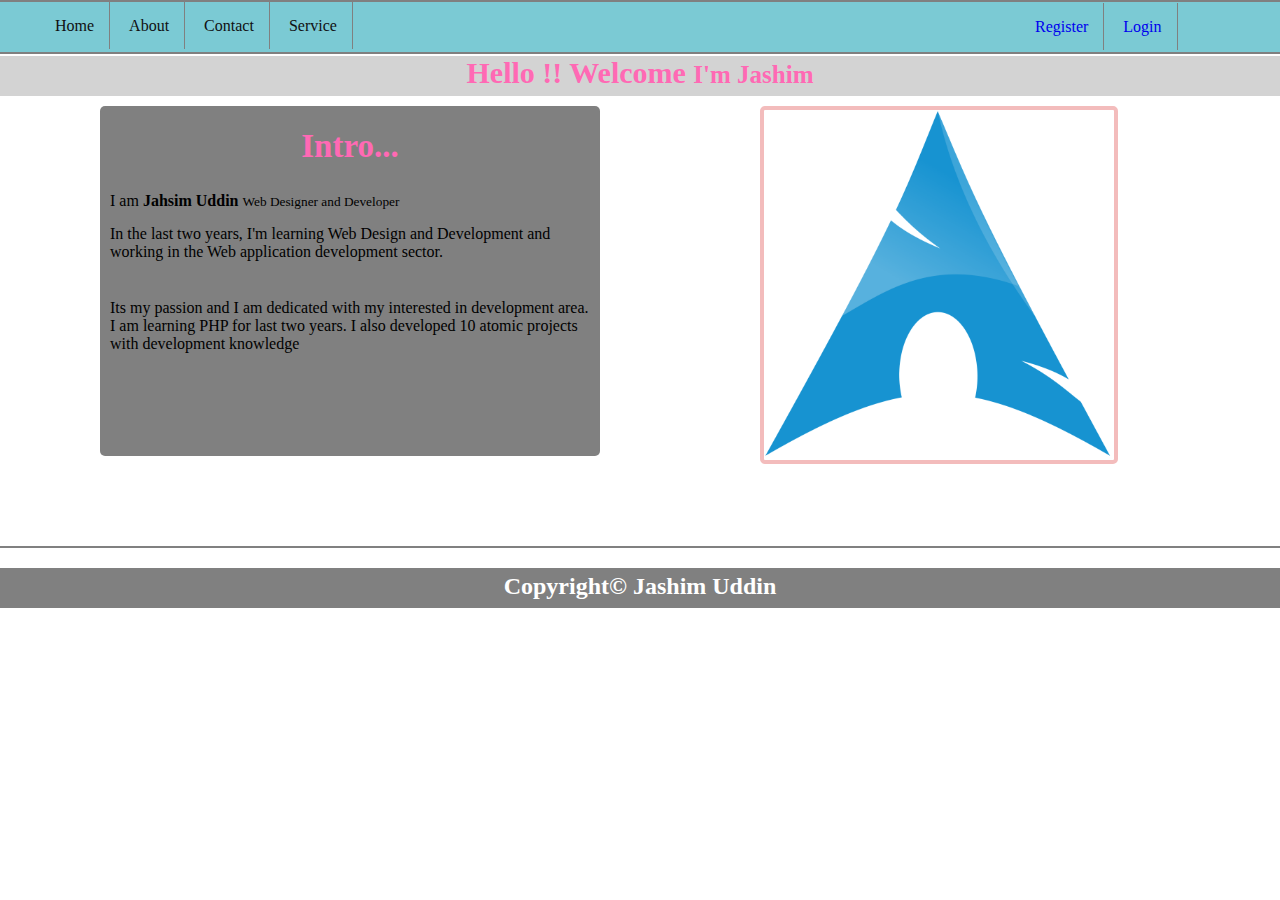
==== index.html @ eaa9c3c7 "Version 1 commit" ====
<!DOCTYPE html>
<html lang="en">
<head>
	<meta charset="UTF-8">
	<title>My Site</title>
	<link rel="stylesheet" href="style.css">
</head>
<body>
	
<header class="header">
	<div class="menu-left">
		<ul>
			<li><a href="index.html">Home</a></li>
			<li><a href="about.html">About</a></li>
			<li><a href="contact.html">Contact</a></li>
			<li><a href="service.html">Service</a></li>
		</ul>
	</div>
	<div class="menu-right">
		<ul>
			<li><a href="#">Register</a></li>
			<li><a href="#">Login</a></li>
		</ul>
	</div>

</header>

<section class="content">

	<div class="content-title">
		<h2> Hello !! Welcome <small> I'm <b>Jashim</b></small></h2>
	</div>
	
	<div class="inner-content">
		<div class="left">
			
			<h1>Intro...</h1>

			<p> I am <b>Jahsim Uddin</b> <small>Web Designer and Developer</small></p>
			
			<p>In the last two years, I'm learning Web Design and Development and working in the Web application development sector. </p>
			<br>
			<p>Its my passion and I am dedicated with my interested  in development area. 

			I am learning PHP for last two years. I also developed 10 atomic projects with development knowledge</p>
		</div>

		<div class="right">
			<img src="img-logo.png" alt="" height="350px" width="350px">

		</div>

	</div>

</section>

<footer class="footer">

	<h2>Copyright&copy <b>Jashim Uddin</b>	</h2>
</footer>

	

</body>
</html>
---- style.css ----
/*default rule*/

body{
	margin: 0;
	padding: 0;
}


/*heade section*/

.header {
	background: #7bcad4;
	height: 50px;
	border-top: 2px solid grey;
	border-bottom: 2px solid grey;

}
.menu-left{
	float: left;
	width: 400px;
	margin-top: 10px;
}

.menu-left ul {
	margin-top: 5px;
}
.menu-left ul li {
	display:inline;
	border-right: 0px solid grey;

	
}
.menu-left ul li a {
	text-decoration: none;
	padding: 15px;
	border-right: 1px solid grey;
	color: #101012;
	margin-top: 5px;
}


.menu-left ul li a:hover{}


.menu-right{
	float: right;
	width: 300px;
}

.menu-right  ul {
	
}
.menu-right ul li {
	display: inline;
}
.menu-right ul li a {
	
	text-decoration: none;
	padding: 15px;
	border-right: 1px solid grey;
}


/*content section*/

.content {
	height:490px;
	border-bottom:2px solid grey;
}
.content-title {
	width:  auto;
	height: 40px;
	background: lightgrey;
}

.content-title h2 {
	text-align: center;
	font-family: Ubuntu;
	font-weight: bold;
	font-size: 30px;
	color: hotpink;
	margin-top: 2px;
}

.inner-content{
	background: grey;
	/*width: 800px;
*/
}

.left{
	width: 500px;
	height: 350px;
	/*border: 2px dashed #ffffff;*/
	float: left;
	margin: 10px 60px 0px 100px;
	background: grey;
	border-radius: 5px;
}

.left h1{
	text-align: center;
	font-family: cursive;
	color: hotpink;
	font-size: 33px;
}
.left p {
	margin: 5px;

	padding: 5px;
}
.right {
	width: 350px;
	height: 350px;
	border: 4px solid #f3bcbc;
	border-radius: 5px;
	float: left;
	margin: 10px 20px 0px 100px;
}



.about-content {
	height:490px;
	border-bottom:2px solid grey;
}


.about {
	border: 2px dashed grey;
	height: 370px;
	width: 800px;
	margin-left: 100px;
	margin-top: 10px;

}

.about h1 {
	margin-left: 10px;
}

.about ol {
	margin-left: 15px;
}

.footer{
	background: grey;
	height: 40px;
}

.footer h2{
	text-align: center;
	color: white;
	padding: 5px;
}
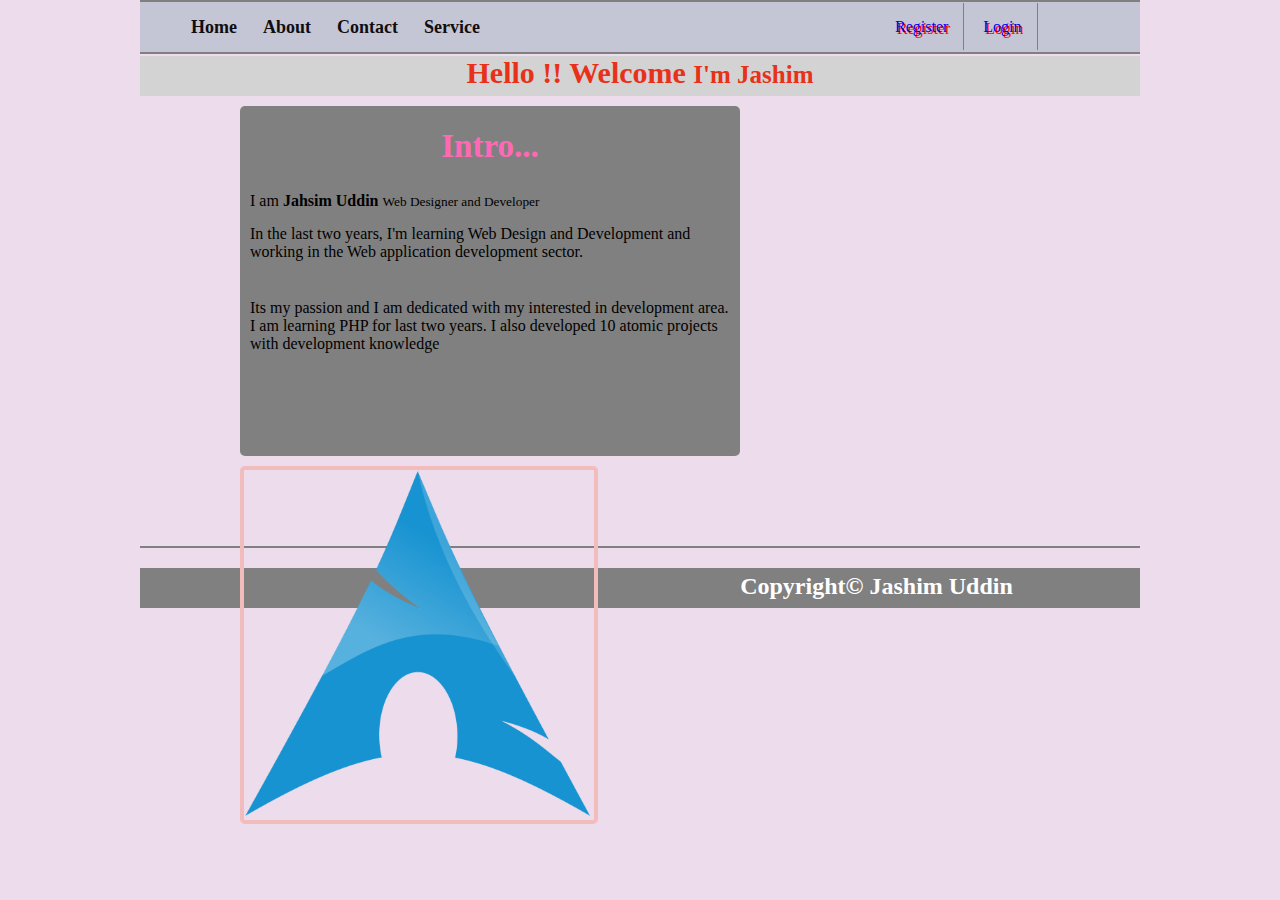
==== commit 835b3fbf: "some changes appered" ====
--- a/index.html
+++ b/index.html
@@ -23,7 +23,7 @@
 		</ul>
 	</div>
 
-</header>
+</header> <!-- / Header section ended -->
 
 <section class="content">
 
--- a/style.css
+++ b/style.css
@@ -1,19 +1,25 @@
 /*default rule*/
 
-body{
-	margin: 0;
+body {
+	margin: 0 auto;
 	padding: 0;
+	width: 1000px;
+	background: rgba(204, 164, 204, 0.38);
 }
+* {
+	font-family: Ubuntu;
+
+}
+
 
 
 /*heade section*/
 
 .header {
-	background: #7bcad4;
+	background: #2f707b33;
 	height: 50px;
 	border-top: 2px solid grey;
 	border-bottom: 2px solid grey;
-
 }
 .menu-left{
 	float: left;
@@ -32,14 +38,22 @@
 }
 .menu-left ul li a {
 	text-decoration: none;
-	padding: 15px;
-	border-right: 1px solid grey;
-	color: #101012;
+	padding: 11px;
+	/*border-right: 1px solid grey;*/
+	color: #100d11;
 	margin-top: 5px;
+	font-size: 18px;
+	font-weight: bold;
+	/*text-shadow: 3px 2px  blur purple;*/
+	
 }
 
 
-.menu-left ul li a:hover{}
+.menu-left ul li a:hover{
+	background: #e83119;
+	text-shadow: 1px 1px 2px black, 0 0 24px blue, 0 0 5px darkblue;
+	border-radius: 50px;
+}
 
 
 .menu-right{
@@ -54,7 +68,7 @@
 	display: inline;
 }
 .menu-right ul li a {
-	
+	text-shadow: 2px 2px red;
 	text-decoration: none;
 	padding: 15px;
 	border-right: 1px solid grey;
@@ -78,8 +92,11 @@
 	font-family: Ubuntu;
 	font-weight: bold;
 	font-size: 30px;
-	color: hotpink;
+	color: #e83119;
 	margin-top: 2px;
+}
+.content-title h2:hover {
+	-webkit-transition: color .4s ease-out;
 }
 
 .inner-content{
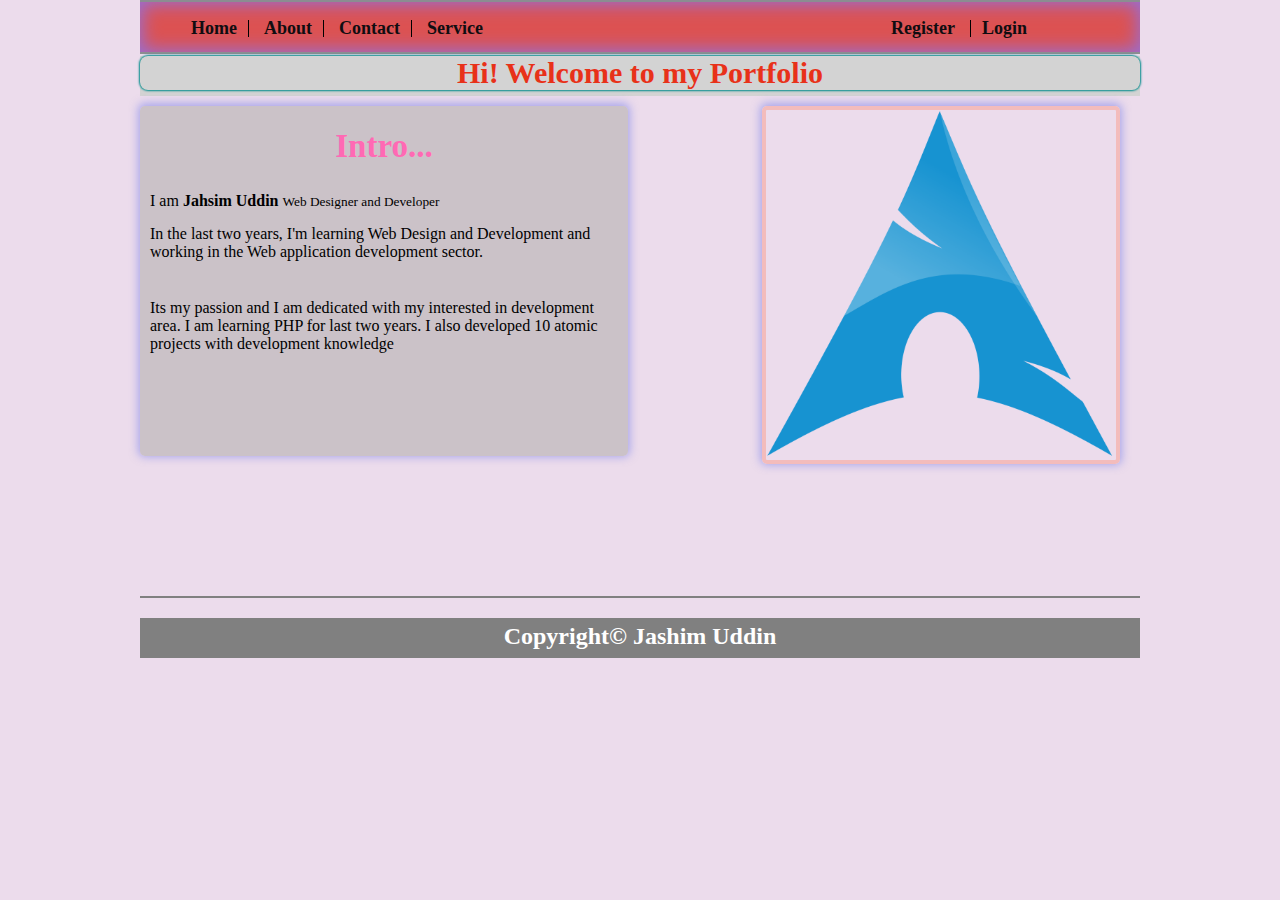
==== commit c20776d2: "Design upgraded with css3" ====
--- a/index.html
+++ b/index.html
@@ -2,6 +2,7 @@
 <html lang="en">
 <head>
 	<meta charset="UTF-8">
+	<meta name="viewport" content="width=device-width, initial-scale=1.0">
 	<title>My Site</title>
 	<link rel="stylesheet" href="style.css">
 </head>
@@ -28,7 +29,7 @@
 <section class="content">
 
 	<div class="content-title">
-		<h2> Hello !! Welcome <small> I'm <b>Jashim</b></small></h2>
+		<h2> Hi! Welcome to my Portfolio</small></h2>
 	</div>
 	
 	<div class="inner-content">
--- a/style.css
+++ b/style.css
@@ -16,69 +16,94 @@
 /*heade section*/
 
 .header {
-	background: #2f707b33;
-	height: 50px;
-	border-top: 2px solid grey;
-	border-bottom: 2px solid grey;
+    background: #dc5252;
+    height: 50px;
+    border-top: 2px solid rgba(26, 225, 233, 0.42);
+    border-bottom: 2px solid rgba(26, 225, 233, 0.42);
+    box-shadow: 0px 0px 18px 2px mediumpurple inset;
 }
 .menu-left{
 	float: left;
 	width: 400px;
-	margin-top: 10px;
+	padding: 0;
 }
 
 .menu-left ul {
-	margin-top: 5px;
+	
 }
 .menu-left ul li {
 	display:inline;
-	border-right: 0px solid grey;
-
-	
-}
+	border-right: 1px solid black;
+}
+
+.menu-left ul li:last-child{
+	border-right: 0px;
+}
+
+.menu-left ul li:hover{
+	border-right: none;
+}
+
 .menu-left ul li a {
 	text-decoration: none;
 	padding: 11px;
-	/*border-right: 1px solid grey;*/
 	color: #100d11;
 	margin-top: 5px;
 	font-size: 18px;
 	font-weight: bold;
-	/*text-shadow: 3px 2px  blur purple;*/
+}
+
+
+
+.menu-left ul li a:hover{
+	background: #2ae6dd;
+	border-radius: 6px;
+	color: white;
+	/*border-right: 0px;*/
 	
 }
-
-
-.menu-left ul li a:hover{
-	background: #e83119;
-	text-shadow: 1px 1px 2px black, 0 0 24px blue, 0 0 5px darkblue;
-	border-radius: 50px;
-}
-
-
 .menu-right{
 	float: right;
 	width: 300px;
-}
-
+	/*margin-top: 10px;*/
+}
 .menu-right  ul {
 	
 }
 .menu-right ul li {
 	display: inline;
-}
+	border-left: 1px solid black;
+}
+
+.menu-right ul li:first-child {
+	border-left: 0px solid black;
+}
+
 .menu-right ul li a {
-	text-shadow: 2px 2px red;
-	text-decoration: none;
-	padding: 15px;
-	border-right: 1px solid grey;
-}
-
+    text-decoration: none;
+	padding: 11px;
+	color: #100d11;
+	margin-top: 5px;
+	font-size: 18px;
+	font-weight: bold;
+}
+
+
+
+
+.menu-right ul li a:hover{
+	background: #2ae6dd;
+	border-radius: 6px;
+	color: white;
+
+}
+
+.menu-right ul li:hover{ border-left: none;}
 
 /*content section*/
 
 .content {
-	height:490px;
+	height:540px;
 	border-bottom:2px solid grey;
 }
 .content-title {
@@ -88,16 +113,31 @@
 }
 
 .content-title h2 {
-	text-align: center;
-	font-family: Ubuntu;
-	font-weight: bold;
-	font-size: 30px;
-	color: #e83119;
-	margin-top: 2px;
+    text-align: center;
+    font-family: Ubuntu;
+    font-weight: bold;
+    font-size: 30px;
+    color: #e83119;
+    margin-top: 2px;
+    box-shadow: 0px 0px 2px 1px darkcyan;
+    border-radius: 8px;
 }
 .content-title h2:hover {
-	-webkit-transition: color .4s ease-out;
-}
+	animation-name: example;
+	animation-duration: 4s;
+	animation-iteration-count: infinite;
+	animation-timing-function: ease;
+	font-family: "Ubuntu, sans-serif";
+	color: White;
+
+
+}
+
+@keyframes example {
+		from {background-color:rgba(0,3,0,.5); color:white;}
+		to {background-color: yellow; color:blue;}
+	}
+
 
 .inner-content{
 	background: grey;
@@ -105,14 +145,15 @@
 */
 }
 
-.left{
-	width: 500px;
+.left {
+	width: 488px;
 	height: 350px;
-	/*border: 2px dashed #ffffff;*/
+	/* border: 2px dashed #ffffff; */
 	float: left;
-	margin: 10px 60px 0px 100px;
-	background: grey;
+	margin: 10px 34px 0px 0px;
+	background: #b6b0b099;
 	border-radius: 5px;
+	box-shadow: 0px -1px 9px 2px rgba(105, 115, 236, 0.5);
 }
 
 .left h1{
@@ -133,31 +174,70 @@
 	border-radius: 5px;
 	float: left;
 	margin: 10px 20px 0px 100px;
-}
-
-
+	box-shadow: 0px -1px 9px 2px rgba(105, 115, 236, 0.5);
+}
+.right img:hover {
+	width:200px;
+	height: 200px;
+	margin: 70px;
+	animation-name: image-animation;
+	animation-duration: 10s;
+	animation-iteration-count: infinite;
+	animation-timing-function: ease-out;
+}
+
+@keyframe image-animation {
+	from {
+		0% {rotate(0deg;)}
+		25% {rotate(25deg)}
+		50% {rotate(100deg)}
+		80% {rotate(180deg)}
+		100% {rotate(180deg)}
+	}
+
+	to {
+		0% {rotate(0deg;)}
+		25% {rotate(25deg)}
+		50% {rotate(100deg)}
+		80% {rotate(180deg)}
+		100% {rotate(180deg)}
+	}
+}
 
 .about-content {
 	height:490px;
-	border-bottom:2px solid grey;
+	border-bottom:2px solid lightgrey;
 }
 
 
 .about {
-	border: 2px dashed grey;
-	height: 370px;
-	width: 800px;
-	margin-left: 100px;
-	margin-top: 10px;
-
+    box-shadow: 0px 1px 12px 4px cadetblue;
+    height: 370px;
+    width: 800px;
+    margin-left: 100px;
+    margin-top: 10px;
 }
 
 .about h1 {
-	margin-left: 10px;
-}
-
-.about ol {
-	margin-left: 15px;
+	padding: 6px;
+	text-decoration: underline;
+}
+
+
+/*paragrap about*/
+
+.about p {
+	margin: 5px;
+	padding: 4px;
+}
+
+.about p >span{
+	color: cadetblue;
+	/*background: lightgrey;*/
+	font-family: Ubuntu;
+	font-size: 18px;
+	font-weight: bold;
+	font-style: italic;
 }
 
 .footer{
@@ -169,4 +249,15 @@
 	text-align: center;
 	color: white;
 	padding: 5px;
-}+}
+
+
+/*contact page */ 
+
+.contact {
+	height: 500px;
+	box-shadow: 4px 23px 4px 9px cadetblue;
+	background: grey;
+}
+.con-left{}
+.con-right{}